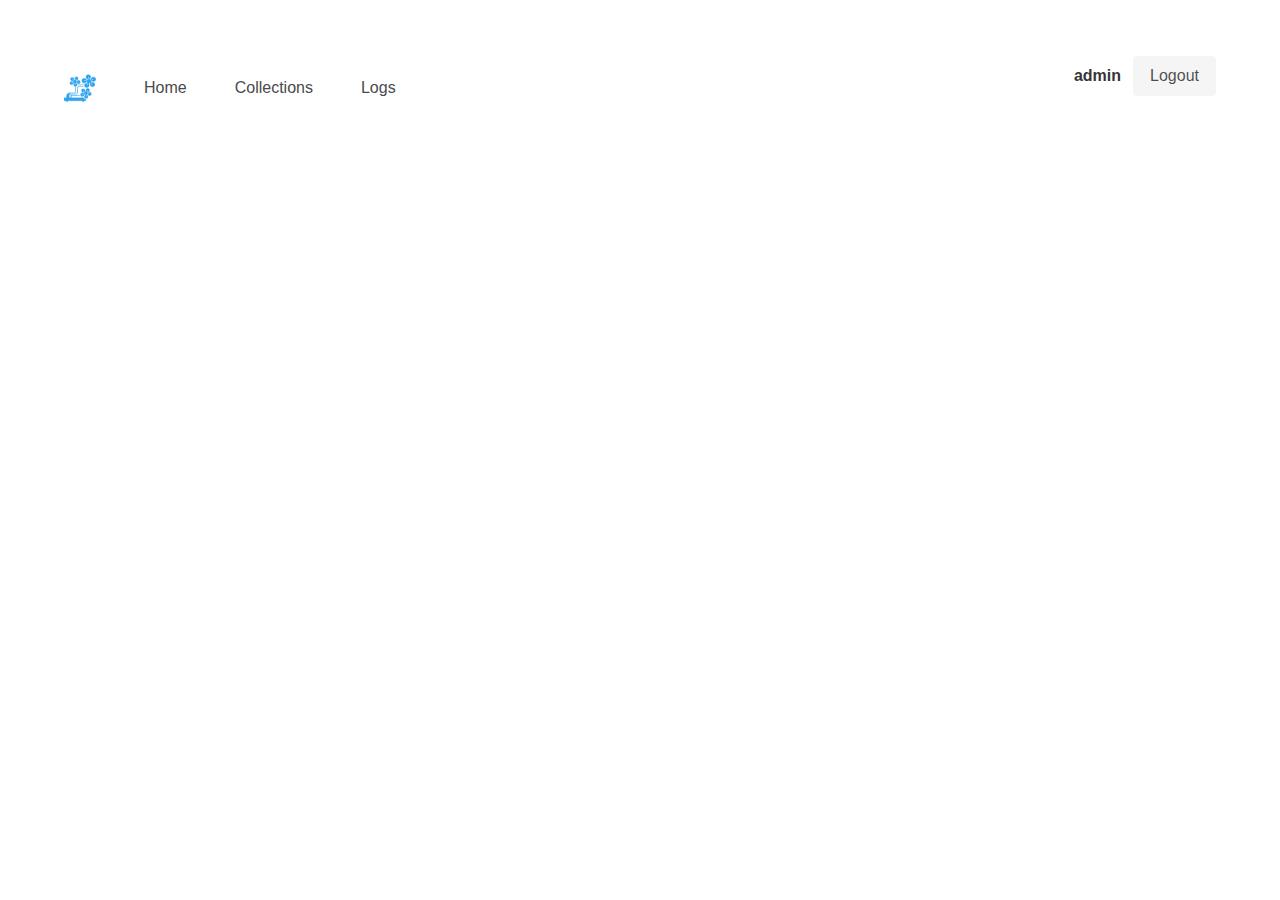
==== pages/172.31.10.247/index.html @ 254acd01 "Kickoff" ====
<!DOCTYPE html>
<html lang="en">
<!--

* AerWebCopy Engine [version 6.3.0]
* Copyright Aeroson Systems & Co.
* File mirrored from http://172.31.10.247:8181/
* At UTC time: 2021-11-10 21:08:46.601687

--><head>
    <meta charset="utf-8">
    <meta name="viewport" content="width=device-width, initial-scale=1">
    <link rel="icon" type="image/png" href="static/800db573__icon_128x128_blu.png">
    <link rel="stylesheet" href="../cdn.jsdelivr.net/npm/bulma%400.9.1/css/dff7d2a4__bulma.min.css">

    <script type="text/javascript" src="../ajax.googleapis.com/ajax/libs/jquery/1/0a8ce0df__jquery.min.js"></script>
    <script src="../kit.fontawesome.com/f5f88875__dcf90dd78d.js"></script>
    <script type="text/javascript" src="static/8be64023__homino.js"></script>
    <title>Last Events</title>
</head>

<body>
<section class="section">
    <div class="container">

        <nav class="navbar" role="navigation" aria-label="main navigation">
    <div class="navbar-brand">
        <a class="navbar-item" href="/">
            <img src="static/800db573__icon_128x128_blu.png" width="32" height="32">
        </a>

        <a role="button" id="burger-button" onclick='$("#burger-button").toggleClass("is-active");$("#home-navbar").toggleClass("is-active")' class="navbar-burger" aria-label="menu" aria-expanded="false" data-target="home-navbar">
            <span aria-hidden="true"></span>
            <span aria-hidden="true"></span>
            <span aria-hidden="true"></span>
        </a>
    </div>

    <div id="home-navbar" class="navbar-menu">
        <div class="navbar-start">
            <a class="navbar-item" href="./3e5582b2__index.html">
            <span class="icon has-text-info">
                <i class="fas fa-home"></i>
            </span>
                <span>Home</span>
            </a>
            <a class="navbar-item" href="./b8e04c75__collections.html">
                <span class="icon has-text-info">
                <i class="fas fa-list"></i>
            </span>
                <span>Collections</span>
            </a>
            
            <!--a class="navbar-item" href="/editor">
                <span class="icon has-text-info">
                <i class="fas fa-edit"></i>
            </span>
                <span>Configurator</span>
            </a-->
            <a class="navbar-item" href="./d9d82a84__logs.html">
                <span class="icon has-text-info">
                <i class="far fa-clipboard"></i>
            </span>
                <span>Logs</span>
            </a>
            
        </div>

        <div class="navbar-end">
            <div class="navbar-item">
                
                <div class="buttons">
                    <label class="label is-info mr-3">admin</label>
                    <form action="./f5b27d87__logout.html" method="post">
                        <input class="button is-light" type="submit" value="Logout">
                    </form>
                </div>
                
                <div class="modal" id="modal-login">
    <div class="modal-background"></div>
    <div class="modal-card">
        <header class="modal-card-head">
            <p class="modal-card-title">Login</p>
            <button onclick='$("#modal-login").removeClass("is-active")' class="delete" aria-label="close"></button>
        </header>
        <section class="modal-card-body">
            <form action="./4034974e__login.html" method="post">
                <label for="username">Username</label>
                <input class="input is-info" type="text" name="username" id="username" value="">
                <label for="password">Password</label>
                <input class="input is-info" type="password" name="password" id="password" value="">
                <input class="button is-info mt-6" type="submit" value="Login">
            </form>
        </section>
    </div>
</div>
            </div>
        </div>
    </div>
</nav>

        
    </div>
</section>
</body>
</html>
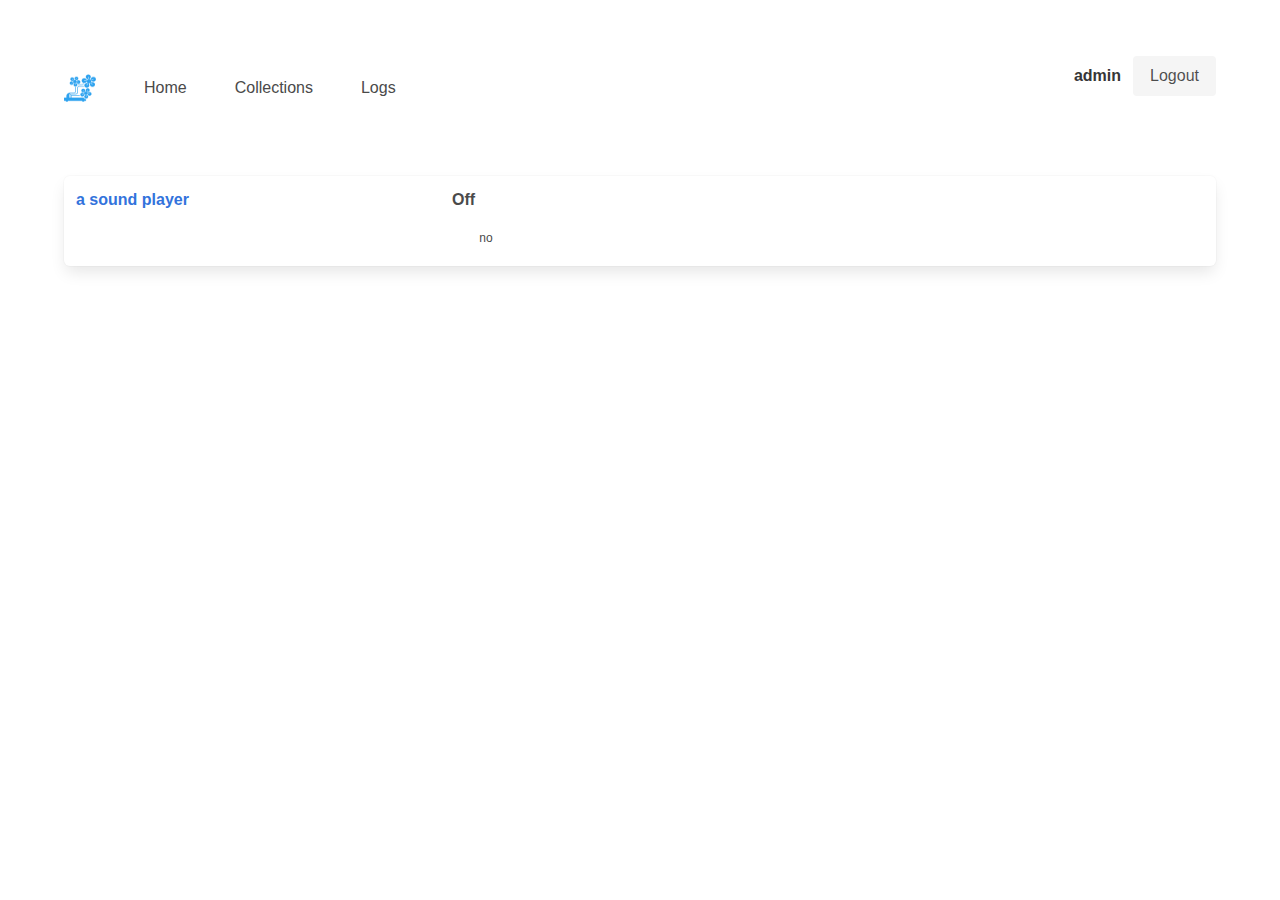
==== commit 29bb4f08: "Fix some graphs" ====
--- a/pages/172.31.10.247/index.html
+++ b/pages/172.31.10.247/index.html
@@ -5,7 +5,7 @@
 * AerWebCopy Engine [version 6.3.0]
 * Copyright Aeroson Systems & Co.
 * File mirrored from http://172.31.10.247:8181/
-* At UTC time: 2021-11-10 21:08:46.601687
+* At UTC time: 2021-11-22 21:33:19.962221
 
 --><head>
     <meta charset="utf-8">
@@ -100,6 +100,86 @@
 </nav>
 
         
+            <div class="tile is-parent box mt-6">
+                <div class="tile is-child is-4">
+                    <b><a href="appliance/0a7b36e5__a%20sound%20player.html">a sound player</a></b>
+                </div>
+                <div class="tile is-child is-3">
+                    <b>
+                        <label id="a-sound-player-label">Off</label>
+                        <span class="icon has-text-dark mr-3">
+                            <i id="a-sound-player-icon" class="far fa-play-circle"></i>
+                        </span>
+                    </b>
+                    <ul class="content is-small events mt-3">
+                        
+                            
+                                <li>
+                                    <span class="icon has-text-dark">
+                                    <i class="home.appliance.sound.player.event.forced.event.Event.Not"></i>
+                                    </span>
+                                    <span>no</span>
+                                </li>
+                            
+                        
+                    </ul>
+                </div>
+                <div class="tile is-child is-4">
+                        
+                            
+                                <span class="icon has-text-info">
+                                        <i class="home.appliance.sound.player.event.forced.event.Event.Not"></i>
+                                </span>
+                            
+                        
+                            
+                                <span class="icon has-text-info">
+                                        <i class="far fa-stop-circle"></i>
+                                </span>
+                            
+                        
+                            
+                                <span class="icon has-text-info">
+                                        <i class="fas fa-house-user"></i>
+                                </span>
+                            
+                        
+                            
+                                <span class="icon has-text-info">
+                                        <i class="fas fa-couch"></i>
+                                </span>
+                            
+                        
+                            
+                                <span class="icon has-text-info">
+                                        <i class="home.event.user.Event.A"></i>
+                                </span>
+                            
+                        
+                            
+                        
+                            
+                        
+                            
+                        
+                            
+                        
+                            
+                        
+                            
+                        
+                            
+                        
+                            
+                        
+                            
+                        
+                            
+                        
+                    
+                </div>
+            </div>
+        
     </div>
 </section>
 </body>
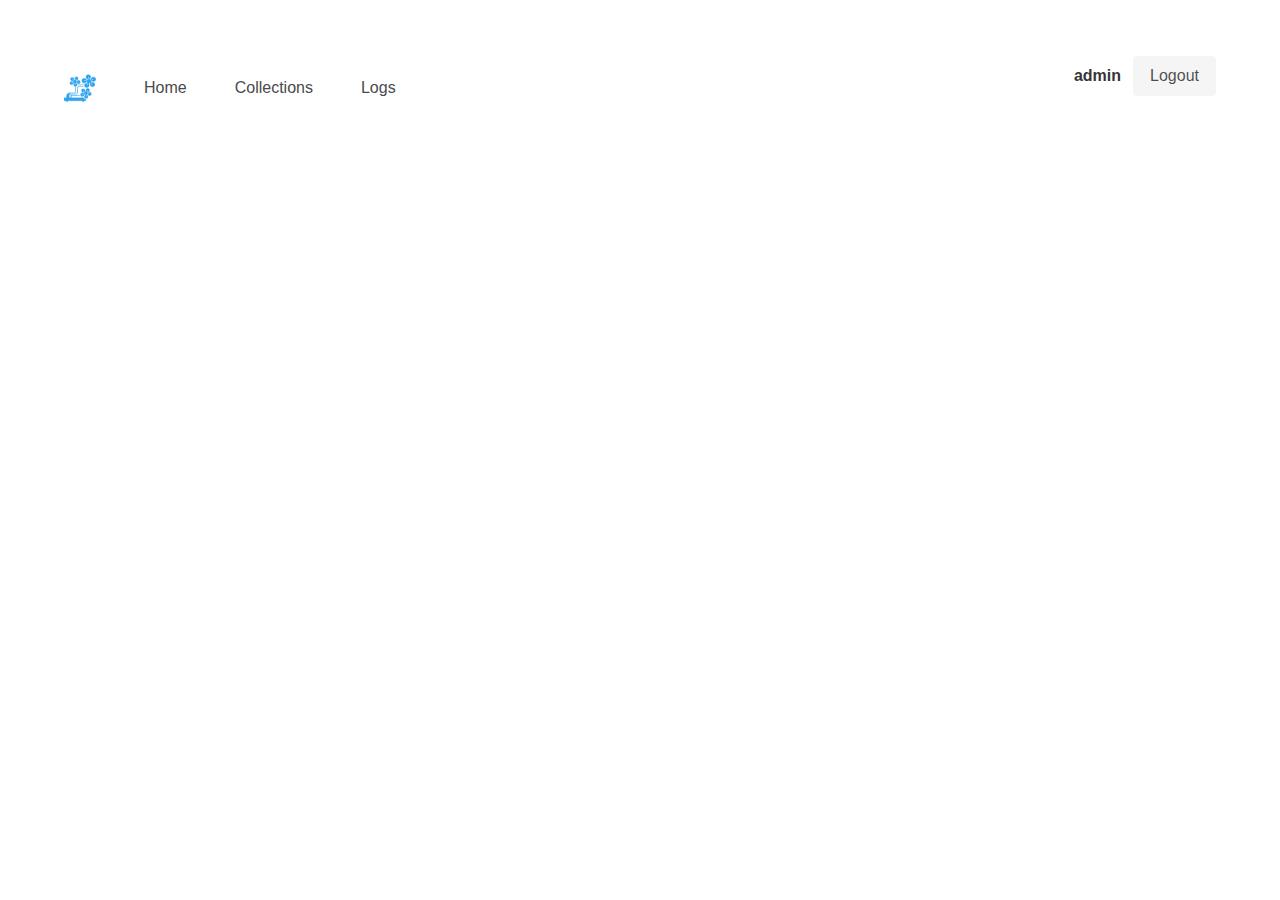
==== commit ec334467: "Fix gui example" ====
--- a/pages/172.31.10.247/index.html
+++ b/pages/172.31.10.247/index.html
@@ -5,7 +5,7 @@
 * AerWebCopy Engine [version 6.3.0]
 * Copyright Aeroson Systems & Co.
 * File mirrored from http://172.31.10.247:8181/
-* At UTC time: 2021-11-22 21:33:19.962221
+* At UTC time: 2021-12-16 16:02:00.487464
 
 --><head>
     <meta charset="utf-8">
@@ -16,7 +16,7 @@
     <script type="text/javascript" src="../ajax.googleapis.com/ajax/libs/jquery/1/0a8ce0df__jquery.min.js"></script>
     <script src="../kit.fontawesome.com/f5f88875__dcf90dd78d.js"></script>
     <script type="text/javascript" src="static/8be64023__homino.js"></script>
-    <title>Last Events</title>
+    <title>Latest Events</title>
 </head>
 
 <body>
@@ -100,86 +100,6 @@
 </nav>
 
         
-            <div class="tile is-parent box mt-6">
-                <div class="tile is-child is-4">
-                    <b><a href="appliance/0a7b36e5__a%20sound%20player.html">a sound player</a></b>
-                </div>
-                <div class="tile is-child is-3">
-                    <b>
-                        <label id="a-sound-player-label">Off</label>
-                        <span class="icon has-text-dark mr-3">
-                            <i id="a-sound-player-icon" class="far fa-play-circle"></i>
-                        </span>
-                    </b>
-                    <ul class="content is-small events mt-3">
-                        
-                            
-                                <li>
-                                    <span class="icon has-text-dark">
-                                    <i class="home.appliance.sound.player.event.forced.event.Event.Not"></i>
-                                    </span>
-                                    <span>no</span>
-                                </li>
-                            
-                        
-                    </ul>
-                </div>
-                <div class="tile is-child is-4">
-                        
-                            
-                                <span class="icon has-text-info">
-                                        <i class="home.appliance.sound.player.event.forced.event.Event.Not"></i>
-                                </span>
-                            
-                        
-                            
-                                <span class="icon has-text-info">
-                                        <i class="far fa-stop-circle"></i>
-                                </span>
-                            
-                        
-                            
-                                <span class="icon has-text-info">
-                                        <i class="fas fa-house-user"></i>
-                                </span>
-                            
-                        
-                            
-                                <span class="icon has-text-info">
-                                        <i class="fas fa-couch"></i>
-                                </span>
-                            
-                        
-                            
-                                <span class="icon has-text-info">
-                                        <i class="home.event.user.Event.A"></i>
-                                </span>
-                            
-                        
-                            
-                        
-                            
-                        
-                            
-                        
-                            
-                        
-                            
-                        
-                            
-                        
-                            
-                        
-                            
-                        
-                            
-                        
-                            
-                        
-                    
-                </div>
-            </div>
-        
     </div>
 </section>
 </body>
